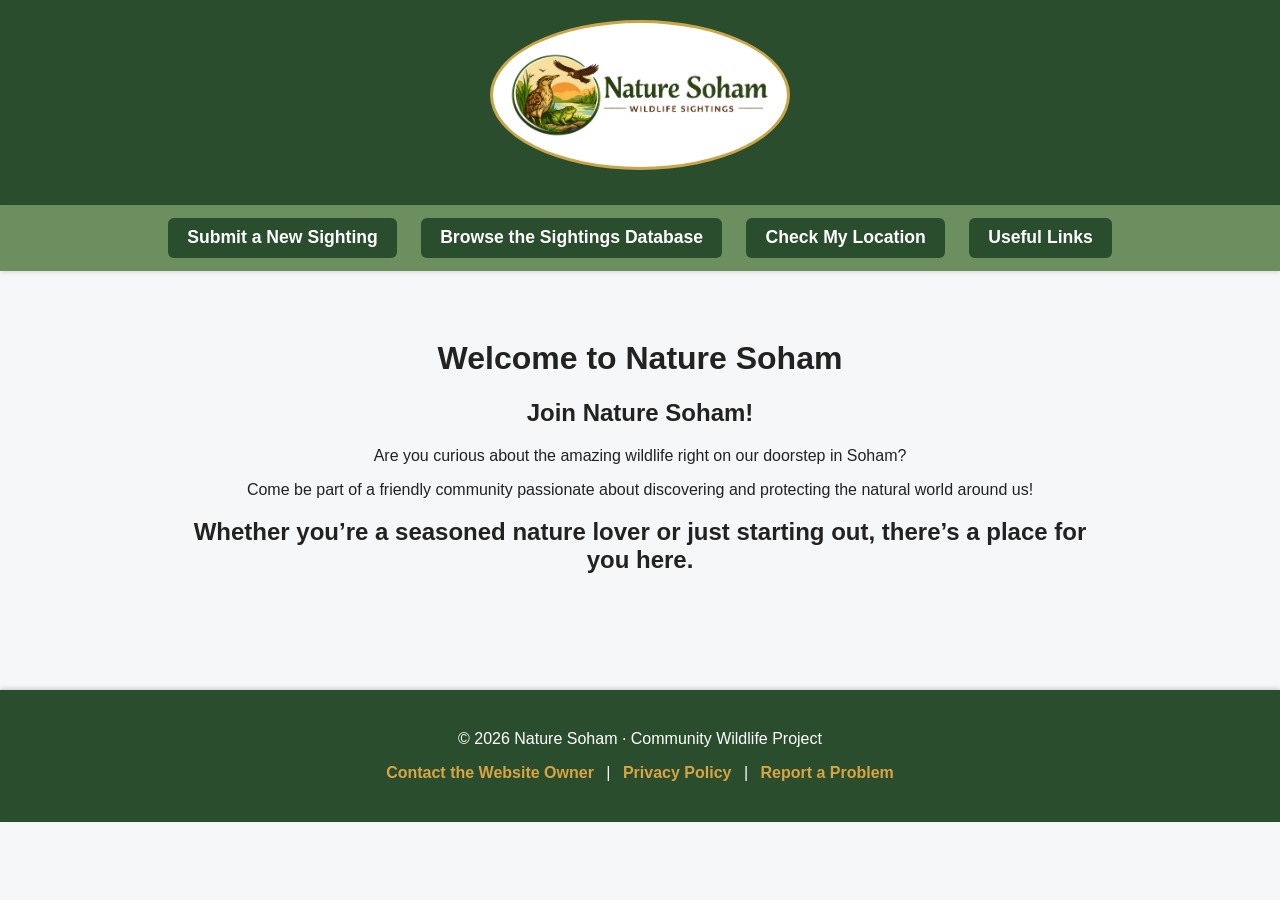
==== index.html @ 4315433e "Update index.html" ====
<!DOCTYPE html>
<html lang="en">
<head>
    <link rel="icon" type="image/svg+xml" href="assets/images/favicon.svg">
    <meta charset="UTF-8">
    <meta name="viewport" content="width=device-width, initial-scale=1.0">
    <title>Nature Soham – Home</title>
    <link rel="stylesheet" href="style.css">
</head>

<body>

<header class="site-header">
    <a href="index.html" class="logo-link">
        <img src="assets/images/nature-soham-logo-trimmed-white.png"
             alt="Nature Soham Wildlife Logo"
             class="site-logo">
    </a>
</header>

<nav class="main-nav">
    <ul>
        <li><a href="new-sighting.html">Submit a New Sighting</a></li>
        <li><a href="sightings.html">Browse the Sightings Database</a></li>
        <li><a href="geolocation.html">Check My Location</a></li>
        <li><a href="useful-links.html">Useful Links</a></li>
    </ul>
</nav>

<main>
<h1>Welcome to Nature Soham</h1>
    <h2>Join Nature Soham!</h2>
        <p>Are you curious about the amazing wildlife right on our doorstep in Soham?</p>
        <p>Come be part of a friendly community passionate about discovering and protecting the natural world around us!</p>

    <h2>Whether you’re a seasoned nature lover or just starting out, there’s a place for you here.</h2>
</main>

<footer class="site-footer">
    <p>© 2026 Nature Soham · Community Wildlife Project</p>
    <p>
        <a href="contact.html">Contact the Website Owner</a> |
        <a href="privacy.html">Privacy Policy</a> |
        <a href="report.html">Report a Problem</a>
    </p>
</footer>

</body>
</html>
---- style.css ----
/* ===========================
   Nature Soham Colour Scheme
   =========================== */

:root {
    --forest-green: #2A4D2E;
    --moss-green: #6B8F5E;
    --earth-brown: #8C6A4A;
    --gold-accent: #D9A441;
    --sky-grey: #F5F7F8;
    --text-dark: #222;
}

/* ===========================
   Global Page Layout
   =========================== */

body {
    margin: 0;
    padding: 0;
    font-family: Arial, Helvetica, sans-serif;
    background: var(--sky-grey);
    color: var(--text-dark);

    display: flex;
    flex-direction: column;
    align-items: center;     /* centre everything */
    text-align: center;      /* centre text inside elements */
}

/* ===========================
   Header + Logo
   =========================== */

.site-header {
    width: 100%;
    display: flex;
    align-items: center;
    justify-content: center;
    padding: 20px 0;
    background-color: var(--forest-green);
    box-sizing: border-box;
}

/* Oval frame around the logo */
.logo-link {
    width: 300px;
    height: 150px;
    border: 3px solid #c9a64b;
    border-radius: 50%;
    overflow: hidden;
    display: flex;
    align-items: center;
    justify-content: center;
    background-color: #ffffff;
    margin-bottom: 15px;
    box-sizing: border-box;
}

/* Keep the image's original proportions */
.site-logo {
    display: block;
    width: auto;
    height: auto;
    max-width: 90%;
    max-height: 90%;
    object-fit: contain;
    transition: transform 0.2s ease;
}

.logo-link:hover .site-logo {
    transform: scale(1.05);
}

/* Branding area */
.site-branding {
    width: 100%;
    display: flex;
    flex-direction: column;
    align-items: center;      /* centres logo + text */
    justify-content: center;
    text-align: center;
    margin-bottom: 20px;
}
/* Title */
.site-title {
    font-size: 2.2rem;
    color: #2f5d2f;
    margin: 0;
}

/* Tagline */
.site-description {
    font-size: 1rem;
    color: #a33a2a;
    margin: 5px 0 0 0;
    letter-spacing: 1px;
}
.home-icon {
    display: inline-block;
    width: 20px;
    height: 20px;
    margin-right: 6px;
    vertical-align: middle;
    background-image: url("data:image/svg+xml;utf8,<svg xmlns='http://www.w3.org/2000/svg' viewBox='0 0 24 24' fill='none' stroke='white' stroke-width='2' stroke-linecap='round' stroke-linejoin='round'><path d='M3 10l9-7 9 7'/><path d='M5 9v12h14V9'/><path d='M9 21v-7h6v7'/></svg>");
    background-size: contain;
    background-repeat: no-repeat;
}

/* ===========================
   Navigation Bar
   =========================== */

.main-nav {
    width: 100%;
    background: var(--moss-green);
    padding: 0.8rem 0;
    display: flex;
    justify-content: center;
    box-shadow: 0 2px 4px rgba(0,0,0,0.1);
}

.main-nav ul {
    list-style: none;
    margin: 0;
    padding: 0;
    display: flex;
    gap: 1.5rem;
}

.main-nav li {
    margin: 0;
    padding: 0;
}

.main-nav a {
    background: var(--forest-green);
    color: white;
    padding: 0.6rem 1.2rem;
    border-radius: 6px;
    text-decoration: none;
    font-size: 1.1rem;
    font-weight: bold;
    transition: background 0.2s ease, transform 0.15s ease;
    display: inline-block;
}

.main-nav a:hover {
    background: var(--gold-accent);
    color: var(--forest-green);
    transform: scale(1.05);
}

/* ===========================
   Main Content Area
   =========================== */

main {
    max-width: 900px;
    margin: 2rem auto;
    padding: 1rem;
}

/* ===========================
   Buttons (future use)
   =========================== */

button {
    background: var(--moss-green);
    color: white;
    border: none;
    padding: 0.7rem 1.2rem;
    border-radius: 6px;
    cursor: pointer;
    transition: background 0.2s ease;
}

button:hover {
    background: var(--forest-green);
}

/* ===========================
   Table Styling (for sightings page)
   =========================== */

table {
    border-collapse: collapse;
    margin: 2rem auto;
    width: 90%;
    max-width: 900px;
}

th {
    background: var(--forest-green);
    color: white;
    padding: 0.8rem;
}

td {
    padding: 0.6rem;
    border-bottom: 1px solid var(--earth-brown);
}

tr:nth-child(even) {
    background: var(--moss-green);
    color: white;
}

tr:nth-child(odd) {
    background: white;
}
/* ===========================
   Footer
   =========================== */

.site-footer {
    width: 100%;
    background: var(--forest-green);
    color: white;
    text-align: center;
    padding: 1.5rem 0;
    margin-top: 3rem;
    box-shadow: 0 -2px 4px rgba(0,0,0,0.15);
}

.site-footer a {
    color: var(--gold-accent);
    text-decoration: none;
    font-weight: bold;
    margin: 0 0.5rem;
    transition: color 0.2s ease;
}
/* ===========================
   Form Layout
   =========================== */

form {
    width: 100%;
    max-width: 700px;
    margin: 2rem auto;

    /* OVERRIDES the body centering */
    text-align: left;
    display: block;
}

.form-row {
    display: flex;
    flex-direction: row;
    align-items: center;
    justify-content: flex-start;
    gap: 1.5rem;
    margin: 1rem 0;
    width: 100%;
}

.form-row label {
    width: 200px; /* fixed width ensures perfect alignment */
    font-weight: bold;
    color: var(--forest-green);
    text-align: left;
}

.form-row input,
.form-row textarea {
    flex: 1;
    padding: 0.6rem;
    border: 2px solid var(--moss-green);
    border-radius: 6px;
    font-size: 1rem;
    width: 100%;
}

.form-row textarea {
    resize: vertical;
}

.form-note {
    font-size: 0.9rem;
    color: #555;
    margin: -0.5rem 0 1.5rem 0;
}

/* ===========================
   Dropdown (select) styling
   =========================== */

.form-row select {
    flex: 1;
    padding: 0.6rem;
    border: 2px solid var(--moss-green);
    border-radius: 6px;
    font-size: 1rem;
    background-color: white;
    color: var(--forest-green);
    width: 100%;
    box-sizing: border-box;
    cursor: pointer;
}

/* Optional: improve appearance of the dropdown arrow */
.form-row select {
    appearance: none;           /* removes default browser styling */
    background-image: url("data:image/svg+xml;utf8,<svg fill='%23666666' height='24' viewBox='0 0 24 24' width='24' xmlns='http://www.w3.org/2000/svg'><path d='M7 10l5 5 5-5z'/></svg>");
    background-repeat: no-repeat;
    background-position: right 0.8rem center;
    background-size: 1rem;
    padding-right: 2.2rem;      /* space for the arrow */
}


/* ===========================
   Form Buttons
   =========================== */

.form-buttons {
    display: flex;
    justify-content: flex-end;   /* pushes buttons to the right */
    gap: 1rem;
    margin-top: 2rem;
}

.form-buttons button {
    padding: 0.8rem 1.6rem;
    font-size: 1rem;
    border-radius: 6px;
    cursor: pointer;
    border: none;
}

/* Submit button styling */
.form-buttons button[type="submit"] {
    background: var(--moss-green);
    color: white;
}

.form-buttons button[type="submit"]:hover {
    background: var(--forest-green);
}

/* Clear button styling */
.clear-button {
    background: var(--earth-brown);
    color: white;
}

.clear-button:hover {
    background: var(--gold-accent);
    color: var(--forest-green);
}

.site-footer a:hover {
    color: white;
}

/* ===========================
   Privacy Page Layout
   =========================== */

.privacy-section {
    text-align: left;          /* Left‑justify all text */
    width: 90%;                /* Keep content neatly contained */
    max-width: 900px;          /* Prevent overly wide lines */
    margin: 0 auto;            /* Centre the block itself */
    line-height: 1.6;          /* Improve readability */
}

/* Left-align headings inside the Privacy page */
.privacy-section h1,
.privacy-section h2 {
    text-align: left;
}

/* useful links page layout */

.useful-links-table {
    width: min(800px, 90%);
    margin: 0 auto 2rem;
    border-collapse: collapse;
    text-align: left;
}

.useful-links-table th,
.useful-links-table td {
    padding: 0.7rem 1rem;
    border: 1px solid #c7d3c3;
}

.useful-links-table th {
    background-color: var(--forest-green);
    color: #ffffff;
}

.useful-links-table tbody tr:nth-child(even) {
    background-color: #f7f9f6;
    color: var(--text-dark);
}

.site-favicon {
    width: 20px;
    height: 20px;
    margin-right: 0.4rem;
    vertical-align: middle;
}

@media (max-width: 600px) {
    .useful-links-table th,
    .useful-links-table td {
        padding: 0.55rem;
    }
}
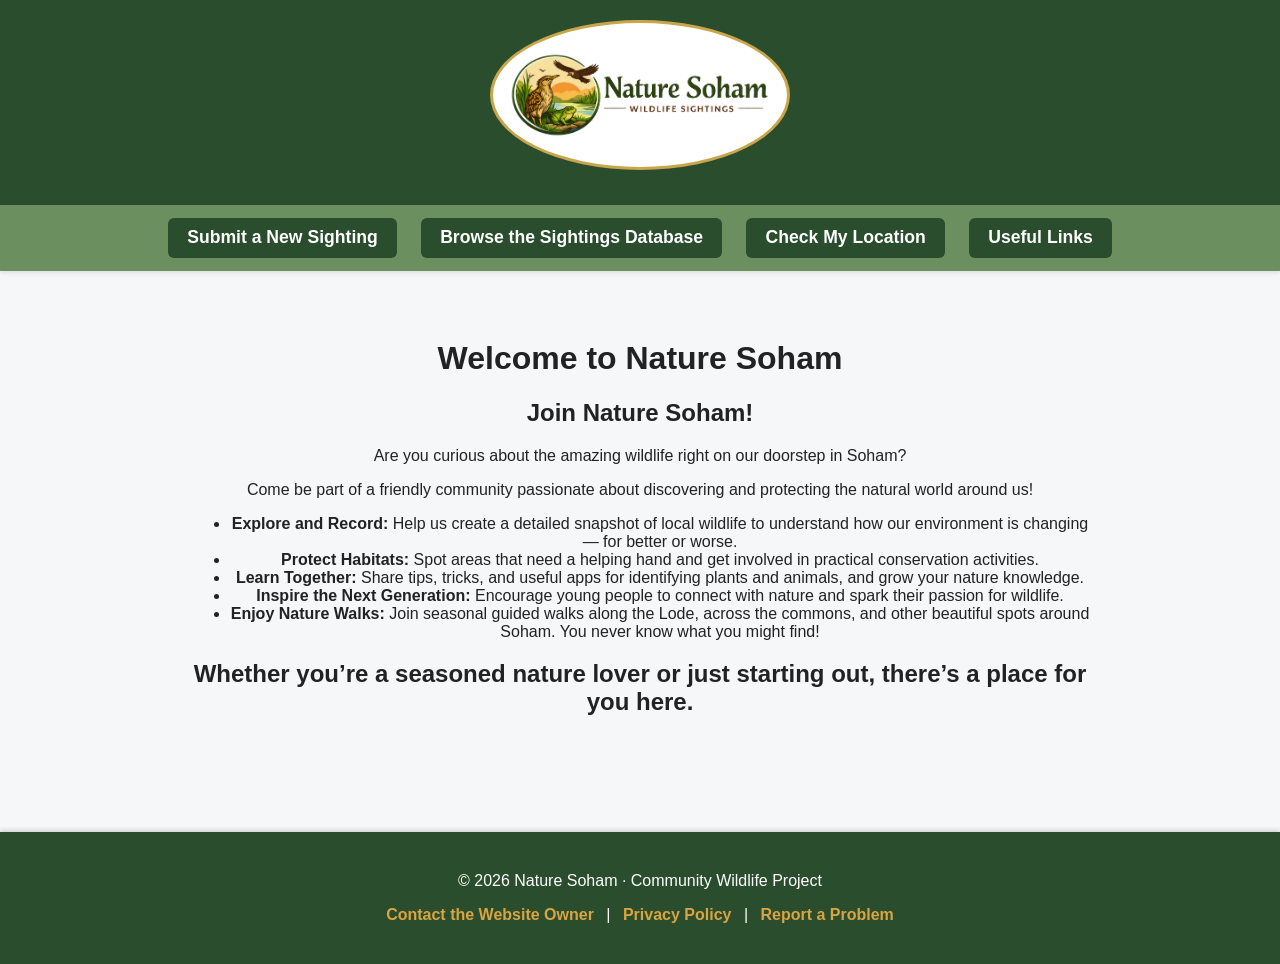
==== commit c55c8394: "Update index.html" ====
--- a/index.html
+++ b/index.html
@@ -32,7 +32,28 @@
     <h2>Join Nature Soham!</h2>
         <p>Are you curious about the amazing wildlife right on our doorstep in Soham?</p>
         <p>Come be part of a friendly community passionate about discovering and protecting the natural world around us!</p>
-
+        <ul>
+            <li>
+                <strong>Explore and Record: </strong>
+                Help us create a detailed snapshot of local wildlife to understand how our environment is changing — for better or worse.
+            </li>
+            <li>
+                <strong>Protect Habitats: </strong>
+                Spot areas that need a helping hand and get involved in practical conservation activities.
+            </li>
+            <li>
+                <strong>Learn Together: </strong>
+                Share tips, tricks, and useful apps for identifying plants and animals, and grow your nature knowledge.
+            </li>
+            <li>
+                <strong>Inspire the Next Generation: </strong>
+                Encourage young people to connect with nature and spark their passion for wildlife.
+            </li>
+            <li>
+                <strong>Enjoy Nature Walks: </strong>
+                Join seasonal guided walks along the Lode, across the commons, and other beautiful spots around Soham. You never know what you might find!
+            </li>
+        </ul>
     <h2>Whether you’re a seasoned nature lover or just starting out, there’s a place for you here.</h2>
 </main>
 
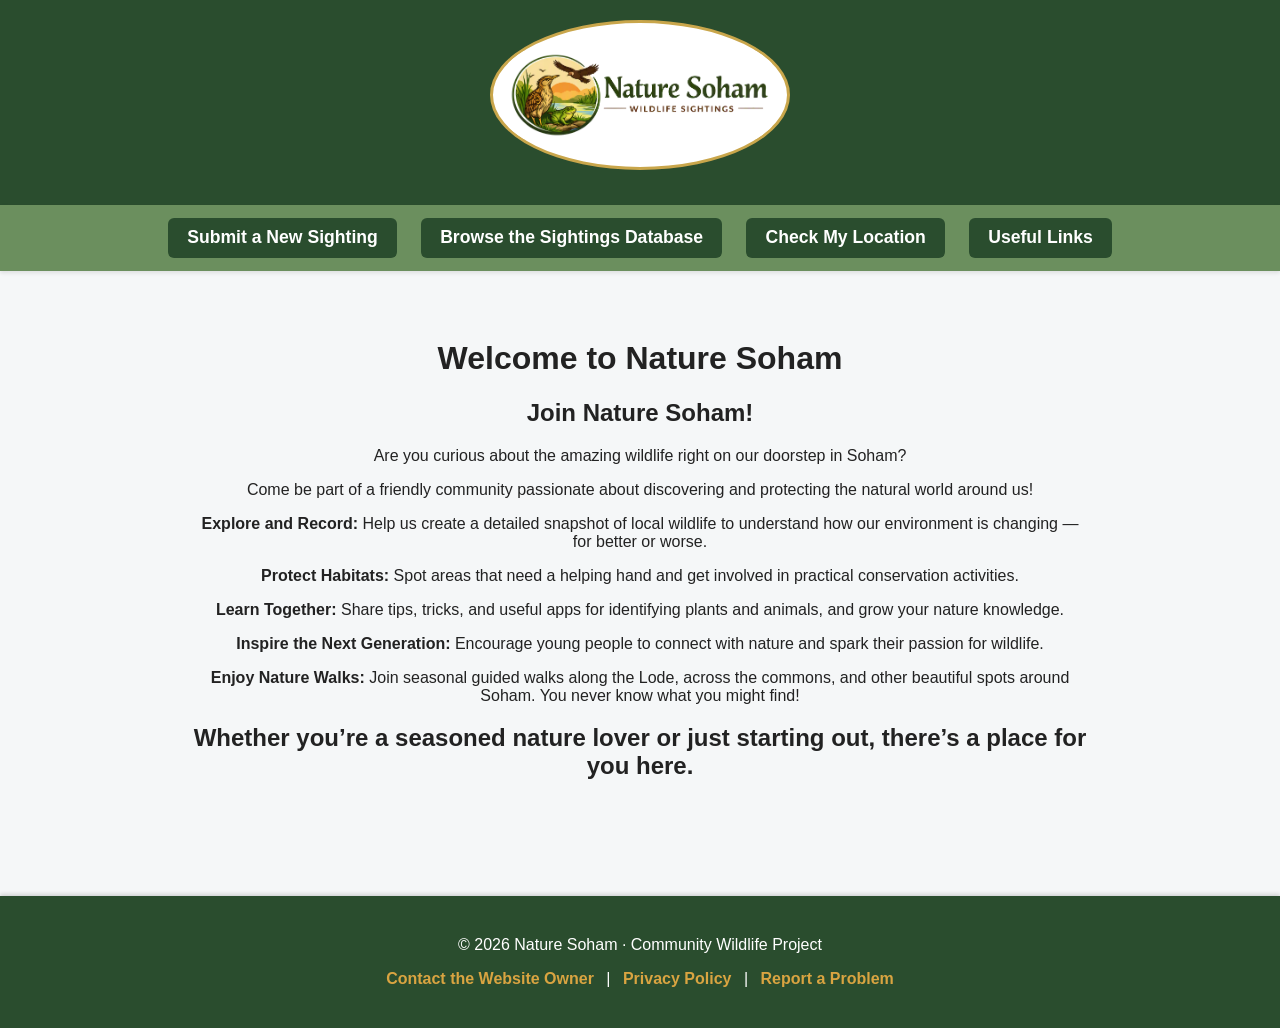
==== commit cec2d89c: "Update index.html" ====
--- a/index.html
+++ b/index.html
@@ -32,28 +32,17 @@
     <h2>Join Nature Soham!</h2>
         <p>Are you curious about the amazing wildlife right on our doorstep in Soham?</p>
         <p>Come be part of a friendly community passionate about discovering and protecting the natural world around us!</p>
-        <ul>
-            <li>
-                <strong>Explore and Record: </strong>
-                Help us create a detailed snapshot of local wildlife to understand how our environment is changing — for better or worse.
-            </li>
-            <li>
-                <strong>Protect Habitats: </strong>
-                Spot areas that need a helping hand and get involved in practical conservation activities.
-            </li>
-            <li>
-                <strong>Learn Together: </strong>
-                Share tips, tricks, and useful apps for identifying plants and animals, and grow your nature knowledge.
-            </li>
-            <li>
-                <strong>Inspire the Next Generation: </strong>
-                Encourage young people to connect with nature and spark their passion for wildlife.
-            </li>
-            <li>
-                <strong>Enjoy Nature Walks: </strong>
-                Join seasonal guided walks along the Lode, across the commons, and other beautiful spots around Soham. You never know what you might find!
-            </li>
-        </ul>
+        <div class="home-highlights">
+            <p><strong>Explore and Record:</strong> Help us create a detailed snapshot of local wildlife to understand how our environment is changing — for better or worse.</p>
+        
+            <p><strong>Protect Habitats:</strong> Spot areas that need a helping hand and get involved in practical conservation activities.</p>
+        
+            <p><strong>Learn Together:</strong> Share tips, tricks, and useful apps for identifying plants and animals, and grow your nature knowledge.</p>
+        
+            <p><strong>Inspire the Next Generation:</strong> Encourage young people to connect with nature and spark their passion for wildlife.</p>
+        
+            <p><strong>Enjoy Nature Walks:</strong> Join seasonal guided walks along the Lode, across the commons, and other beautiful spots around Soham. You never know what you might find!</p>
+        </div>
     <h2>Whether you’re a seasoned nature lover or just starting out, there’s a place for you here.</h2>
 </main>
 
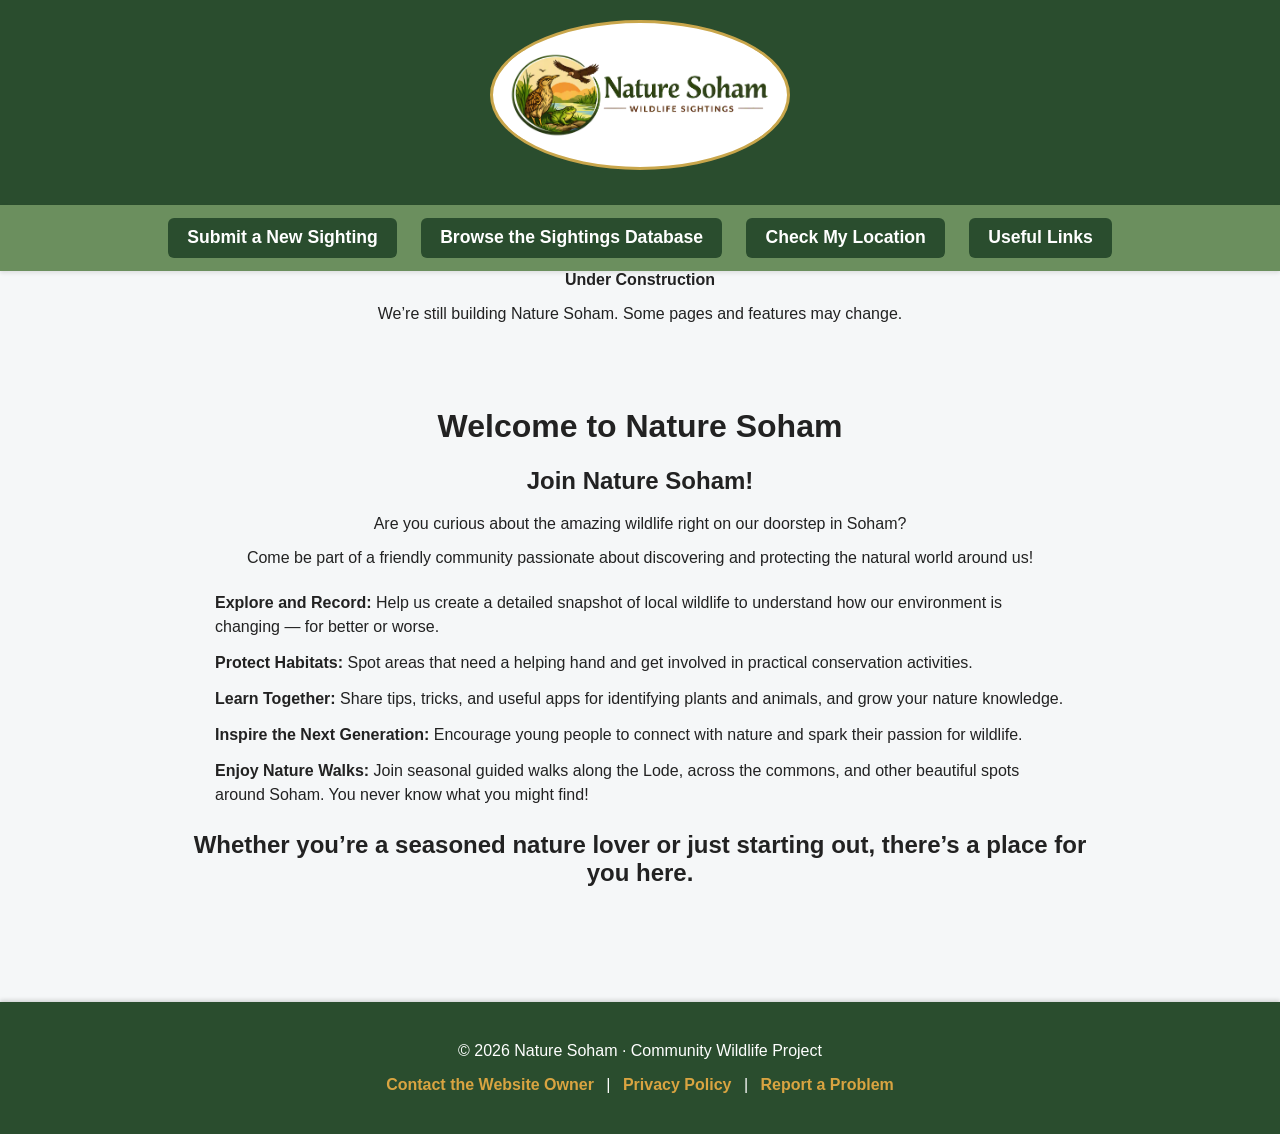
==== commit d1942e57: "Update index.html" ====
--- a/index.html
+++ b/index.html
@@ -2,6 +2,7 @@
 <html lang="en">
 <head>
     <link rel="icon" type="image/svg+xml" href="assets/images/favicon.svg">
+    <script src="site.js" defer></script>
     <meta charset="UTF-8">
     <meta name="viewport" content="width=device-width, initial-scale=1.0">
     <title>Nature Soham – Home</title>
--- a/style.css
+++ b/style.css
@@ -403,6 +403,17 @@
     vertical-align: middle;
 }
 
+.home-highlights {
+    max-width: 850px;
+    margin: 1.5rem auto;
+    text-align: left;
+}
+
+.home-highlights p {
+    margin: 0.75rem 0;
+    line-height: 1.5;
+}
+
 @media (max-width: 600px) {
     .useful-links-table th,
     .useful-links-table td {
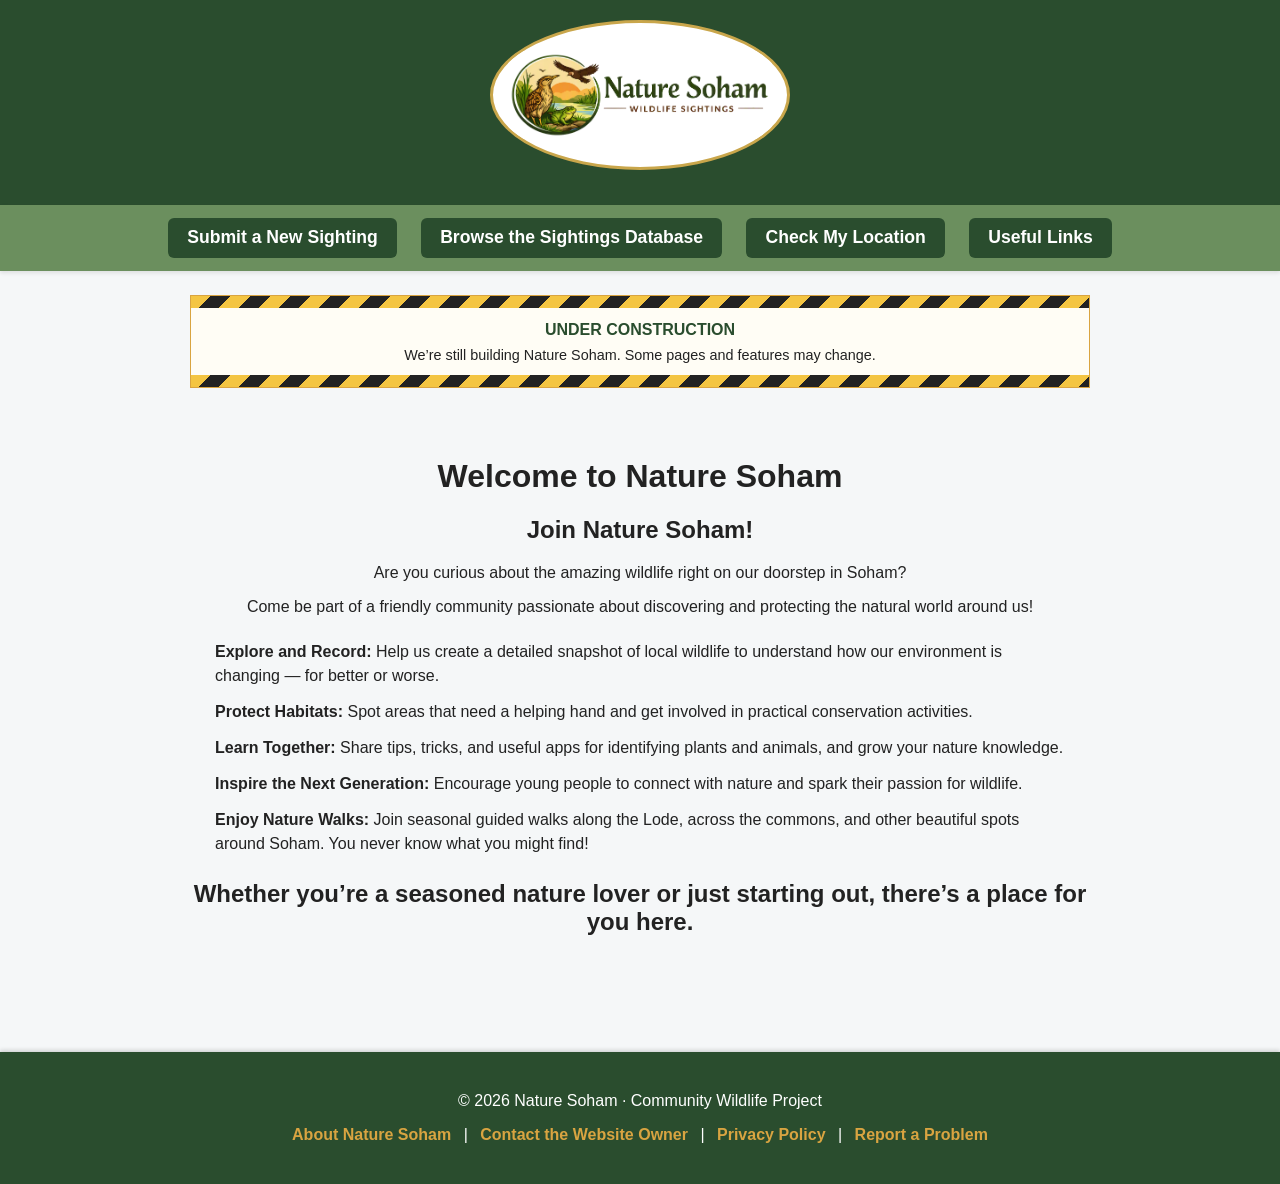
==== commit e820be47: "Update index.html" ====
--- a/index.html
+++ b/index.html
@@ -50,6 +50,7 @@
 <footer class="site-footer">
     <p>© 2026 Nature Soham · Community Wildlife Project</p>
     <p>
+        <a href="about.html">About Nature Soham</a> |
         <a href="contact.html">Contact the Website Owner</a> |
         <a href="privacy.html">Privacy Policy</a> |
         <a href="report.html">Report a Problem</a>
--- a/style.css
+++ b/style.css
@@ -44,9 +44,10 @@
 
 /* Oval frame around the logo */
 .logo-link {
-    width: 300px;
-    height: 150px;
-    border: 3px solid #c9a64b;
+   width: min(300px, calc(100vw - 2rem));
+   aspect-ratio: 2 / 1;
+   height: auto;
+   border: 3px solid #c9a64b;
     border-radius: 50%;
     overflow: hidden;
     display: flex;
@@ -72,30 +73,6 @@
     transform: scale(1.05);
 }
 
-/* Branding area */
-.site-branding {
-    width: 100%;
-    display: flex;
-    flex-direction: column;
-    align-items: center;      /* centres logo + text */
-    justify-content: center;
-    text-align: center;
-    margin-bottom: 20px;
-}
-/* Title */
-.site-title {
-    font-size: 2.2rem;
-    color: #2f5d2f;
-    margin: 0;
-}
-
-/* Tagline */
-.site-description {
-    font-size: 1rem;
-    color: #a33a2a;
-    margin: 5px 0 0 0;
-    letter-spacing: 1px;
-}
 .home-icon {
     display: inline-block;
     width: 20px;
@@ -288,6 +265,7 @@
 .form-row select {
     flex: 1;
     padding: 0.6rem;
+    padding-right: 2.2rem;
     border: 2px solid var(--moss-green);
     border-radius: 6px;
     font-size: 1rem;
@@ -296,18 +274,12 @@
     width: 100%;
     box-sizing: border-box;
     cursor: pointer;
-}
-
-/* Optional: improve appearance of the dropdown arrow */
-.form-row select {
-    appearance: none;           /* removes default browser styling */
+    appearance: none;
     background-image: url("data:image/svg+xml;utf8,<svg fill='%23666666' height='24' viewBox='0 0 24 24' width='24' xmlns='http://www.w3.org/2000/svg'><path d='M7 10l5 5 5-5z'/></svg>");
     background-repeat: no-repeat;
     background-position: right 0.8rem center;
     background-size: 1rem;
-    padding-right: 2.2rem;      /* space for the arrow */
-}
-
+}
 
 /* ===========================
    Form Buttons
@@ -371,6 +343,108 @@
     text-align: left;
 }
 
+/* Location page */
+.location-panel {
+    max-width: 680px;
+    margin: 2rem auto;
+    padding: 1.5rem;
+    background: #fff;
+    border: 2px solid var(--moss-green);
+    border-radius: 10px;
+    text-align: left;
+    line-height: 1.6;
+}
+
+.location-panel h2 {
+    color: var(--forest-green);
+    margin-top: 0;
+}
+
+.location-panel button {
+    font-size: 1rem;
+}
+
+.location-status {
+    min-height: 1.6em;
+    color: var(--forest-green);
+    font-weight: bold;
+}
+
+.coordinate-list {
+    display: grid;
+    grid-template-columns: max-content 1fr;
+    gap: .4rem 1rem;
+    margin: 1rem 0;
+}
+
+.coordinate-list dt {
+    font-weight: bold;
+    color: var(--forest-green);
+}
+
+.coordinate-list dd {
+    margin: 0;
+    font-variant-numeric: tabular-nums;
+    overflow-wrap: anywhere;
+}
+
+.location-actions {
+    display: flex;
+    flex-wrap: wrap;
+    gap: .75rem;
+    align-items: center;
+}
+
+.location-actions a {
+    color: var(--forest-green);
+    font-weight: bold;
+}
+
+.location-panel .privacy-note {
+    border-left: 4px solid var(--gold-accent);
+    padding-left: 1rem;
+    color: #444;
+}
+
+.map-frame {
+    width: 100%;
+    height: 320px;
+    margin-top: 1rem;
+    border: 1px solid var(--moss-green);
+    border-radius: 6px;
+    z-index: 0;
+}
+
+[hidden] {
+    display: none !important;
+}
+
+@media (max-width: 600px) {
+    .main-nav ul {
+        flex-wrap: wrap;
+        justify-content: center;
+        padding: 0 .75rem;
+    }
+
+    .main-nav a {
+        font-size: .95rem;
+    }
+
+    .location-panel {
+        margin: 1rem auto;
+        padding: 1rem;
+    }
+
+    .coordinate-list {
+        grid-template-columns: 1fr;
+        gap: .1rem;
+    }
+
+    .coordinate-list dd {
+        margin-bottom: .5rem;
+    }
+}
+
 /* useful links page layout */
 
 .useful-links-table {
@@ -420,3 +494,484 @@
         padding: 0.55rem;
     }
 }
+
+.construction-notice {
+    width: min(900px, 90%);
+    margin: 1.5rem auto 0;
+    padding: 0 1rem;
+    box-sizing: border-box;
+    text-align: center;
+    background: #fffdf5;
+    border: 1px solid var(--gold-accent);
+}
+
+.construction-notice::before,
+.construction-notice::after {
+    content: "";
+    display: block;
+    height: 12px;
+    margin: 0 -1rem;
+    background: repeating-linear-gradient(
+        135deg,
+        #f4c542 0 14px,
+        #222 14px 28px
+    );
+    background-size: 40px 40px;
+    animation: construction-tape-move 1s linear infinite;
+}
+
+.construction-notice strong {
+    display: block;
+    margin-top: 0.8rem;
+    color: var(--forest-green);
+    font-size: 1rem;
+    text-transform: uppercase;
+}
+
+.construction-notice p {
+    margin: 0.5rem 0 0.8rem;
+    font-size: 0.9rem;
+}
+
+@keyframes construction-tape-move {
+    from { background-position: 0 0; }
+    to { background-position: 40px 0; }
+}
+
+@media (prefers-reduced-motion: reduce) {
+    .construction-notice::before,
+    .construction-notice::after {
+        animation: none;
+    }
+}
+
+/* ===========================
+   Sightings page: layout and search form
+   =========================== */
+
+main.sightings-page {
+    width: min(1200px, calc(100% - 2rem));
+    max-width: 1200px;
+    box-sizing: border-box;
+    text-align: left;
+}
+
+.sightings-intro,
+.sightings-page .privacy-note,
+.results-summary {
+    line-height: 1.55;
+}
+
+.sightings-page .privacy-note {
+    padding: 0.85rem 1rem;
+    border-left: 4px solid var(--moss-green);
+    background: #fff;
+}
+
+.query-panel {
+    box-sizing: border-box;
+    width: 100%;
+    margin: 1.5rem 0;
+    padding: 1.25rem;
+    background: #fff;
+    border: 1px solid #d7dfd4;
+    border-radius: 8px;
+    text-align: left;
+}
+
+main.sightings-page form#query-form.query-panel {
+    width: 100%;
+    max-width: none;
+}
+
+.query-grid {
+    display: grid;
+    grid-template-columns: repeat(4, minmax(0, 1fr));
+    gap: 1rem;
+}
+
+.query-field {
+    display: flex;
+    flex-direction: column;
+    gap: 0.35rem;
+}
+
+.query-field label {
+    color: var(--forest-green);
+    font-weight: bold;
+}
+
+.query-field input,
+.query-field select {
+    box-sizing: border-box;
+    width: 100%;
+    min-height: 2.7rem;
+    padding: 0.55rem 0.65rem;
+    border: 2px solid var(--moss-green);
+    border-radius: 6px;
+    background: white;
+    color: var(--text-dark);
+    font: inherit;
+}
+
+.query-actions {
+    display: flex;
+    flex-wrap: wrap;
+    gap: 0.75rem;
+    margin-top: 1rem;
+}
+
+.query-actions button {
+    min-height: 2.7rem;
+    font: inherit;
+    font-weight: bold;
+}
+
+.query-actions .secondary-button {
+    background: var(--earth-brown);
+}
+
+.query-actions .secondary-button:hover {
+    background: var(--gold-accent);
+    color: var(--forest-green);
+}
+
+.query-actions button:focus-visible,
+.query-field input:focus-visible,
+.query-field select:focus-visible {
+    outline: 3px solid var(--gold-accent);
+    outline-offset: 2px;
+}
+
+.results-summary {
+    min-height: 1.6rem;
+    margin: 1rem 0 0.5rem;
+    font-weight: bold;
+    color: var(--forest-green);
+}
+
+/* Sightings page: results table and status messages */
+
+.table-scroll {
+    overflow-x: auto;
+    width: 100%;
+    background: white;
+    border-radius: 6px;
+}
+
+table.results-table {
+    font-size: 0.9rem;
+    width: 100%;
+    min-width: 950px;
+    max-width: none;
+    margin: 0;
+    border-collapse: collapse;
+    text-align: left;
+}
+
+.results-table th {
+    padding: 0.7rem;
+    vertical-align: middle;
+}
+
+.results-table th .sort-header {
+    display: block;
+    width: 100%;
+    min-height: 1.5em;
+    margin: 0;
+    padding: 0;
+    border: 0;
+    border-radius: 0;
+    background: transparent;
+    color: inherit;
+    font-family: inherit;
+    font-size: inherit;
+    font-weight: bold;
+    line-height: 1.4;
+    text-align: left;
+    white-space: nowrap;
+    cursor: pointer;
+}
+
+.results-table th .sort-header:hover,
+.results-table th .sort-header:focus-visible {
+    text-decoration: underline;
+}
+
+.results-table th[aria-sort="ascending"] .sort-header::after {
+    content: " ▲";
+}
+
+.results-table th[aria-sort="descending"] .sort-header::after {
+    content: " ▼";
+}
+
+.results-table td {
+    padding: 0.7rem;
+    border-bottom: 1px solid #d7dfd4;
+    vertical-align: top;
+}
+
+.results-table th {
+    position: sticky;
+    top: 0;
+    z-index: 1;
+    background: var(--forest-green);
+    color: white;
+    white-space: nowrap;
+}
+
+.results-table tr:nth-child(even) {
+    background: #eef2ed;
+    color: var(--text-dark);
+}
+
+.results-table tr:nth-child(odd) {
+    background: white;
+    color: var(--text-dark);
+}
+
+.results-table .description-cell {
+    min-width: 220px;
+    max-width: 360px;
+    white-space: pre-wrap;
+    overflow-wrap: anywhere;
+}
+
+.loading-message,
+.error-message {
+    margin: 1rem 0;
+    padding: 0.9rem 1rem;
+    background: white;
+    border-radius: 6px;
+}
+
+.error-message {
+    border-left: 4px solid #a33a2a;
+    color: #702619;
+}
+/* Sightings page: responsive layout */
+
+@media (max-width: 900px) {
+    .query-grid {
+        grid-template-columns: repeat(2, minmax(0, 1fr));
+    }
+}
+
+@media (max-width: 600px) {
+    .query-grid {
+        grid-template-columns: 1fr;
+    }
+
+    main.sightings-page {
+        width: min(100% - 1rem, 1200px);
+        padding: 0.5rem;
+    }
+
+    .query-panel {
+        padding: 0.85rem;
+    }
+}
+
+/* Sightings page: row interaction and details dialog */
+
+.results-table tbody tr[data-details-row] {
+    cursor: pointer;
+}
+
+.results-table tbody tr[data-details-row]:focus-visible {
+    outline: 3px solid var(--gold-accent);
+    outline-offset: -3px;
+}
+
+.sighting-detail-dialog {
+    position: fixed;
+    inset: 50% auto auto 50%;
+    transform: translate(-50%, -50%);
+    box-sizing: border-box;
+    width: min(540px, calc(100vw - 2rem));
+    max-height: min(85vh, 720px);
+    overflow: auto;
+    margin: 0;
+    padding: 1.25rem;
+    border: 1px solid #d7dfd4;
+    border-radius: 10px;
+    color: var(--text-dark);
+    background: white;
+    box-shadow: 0 12px 40px rgba(0, 0, 0, .28);
+}
+
+.sighting-detail-dialog::backdrop {
+    background: rgba(20, 35, 22, .35);
+}
+
+.sighting-detail-heading {
+    display: flex;
+    justify-content: space-between;
+    align-items: start;
+    gap: 1rem;
+}
+
+.sighting-detail-heading h2 {
+    margin: 0 0 1rem;
+    color: var(--forest-green);
+}
+
+.sighting-detail-close {
+    flex: 0 0 auto;
+    padding: .45rem .7rem;
+}
+
+.sighting-detail-fields {
+    display: grid;
+    grid-template-columns: max-content 1fr;
+    gap: .4rem .8rem;
+    margin: 0 0 1rem;
+    line-height: 1.5;
+}
+
+.sighting-detail-fields dt {
+    color: var(--forest-green);
+    font-weight: bold;
+}
+
+.sighting-detail-fields dd {
+    margin: 0;
+    overflow-wrap: anywhere;
+    white-space: pre-wrap;
+}
+
+.sighting-detail-map {
+    height: 240px;
+    margin-top: .75rem;
+    border: 1px solid #d7dfd4;
+    border-radius: 6px;
+}
+
+.sighting-detail-map-link {
+    display: inline-block;
+    margin-top: .6rem;
+    color: var(--forest-green);
+    font-weight: bold;
+}
+
+@media (max-width: 600px) {
+    .sighting-detail-dialog {
+        inset: auto 0 0;
+        transform: none;
+        width: 100%;
+        max-height: 85vh;
+        border-radius: 12px 12px 0 0;
+    }
+
+    .sighting-detail-fields {
+        grid-template-columns: 1fr;
+        gap: .1rem;
+    }
+
+    .sighting-detail-fields dd {
+        margin-bottom: .5rem;
+    }
+}
+
+/* ===========================
+   Confirmation page: layout and content
+   =========================== */
+
+main.confirmation-page {
+    width: min(900px, calc(100% - 2rem));
+    box-sizing: border-box;
+    text-align: left;
+}
+
+.confirmation-card {
+    margin: 1.5rem 0;
+    padding: 1.5rem;
+    background: #fff;
+    border: 1px solid #d7dfd4;
+    border-left: 5px solid var(--moss-green);
+    border-radius: 8px;
+}
+
+.confirmation-card h2 {
+    margin-top: 0;
+    color: var(--forest-green);
+}
+
+.submission-summary {
+    display: grid;
+    grid-template-columns: minmax(140px, 1fr) 3fr;
+    gap: 0.65rem 1rem;
+    margin: 1.25rem 0;
+}
+
+.submission-summary dt {
+    font-weight: bold;
+    color: var(--forest-green);
+}
+
+.submission-summary dd {
+    margin: 0;
+    overflow-wrap: anywhere;
+    white-space: pre-wrap;
+}
+
+.confirmation-actions {
+    display: flex;
+    flex-wrap: wrap;
+    gap: 0.75rem;
+    margin-top: 1.25rem;
+}
+
+.confirmation-actions a {
+    display: inline-block;
+    padding: 0.7rem 1rem;
+    border-radius: 6px;
+    background: var(--moss-green);
+    color: white;
+    font-weight: bold;
+    text-decoration: none;
+}
+
+.confirmation-actions a:hover {
+    background: var(--forest-green);
+}
+
+#missing-details {
+    border-left-color: #a33a2a;
+}
+
+@media (max-width: 600px) {
+    main.confirmation-page {
+        width: calc(100% - 1rem);
+        padding: 0.5rem;
+    }
+
+    .submission-summary {
+        grid-template-columns: 1fr;
+        gap: 0.2rem;
+    }
+
+    .submission-summary dd {
+        margin-bottom: 0.7rem;
+    }
+}
+
+@media (max-width: 600px) {
+    .form-row {
+        flex-direction: column;
+        align-items: stretch;
+        gap: 0.5rem;
+    }
+
+    .form-row label {
+        width: auto;
+    }
+
+    .form-row input,
+    .form-row textarea,
+    .form-row select {
+        width: 100%;
+        box-sizing: border-box;
+    }
+}
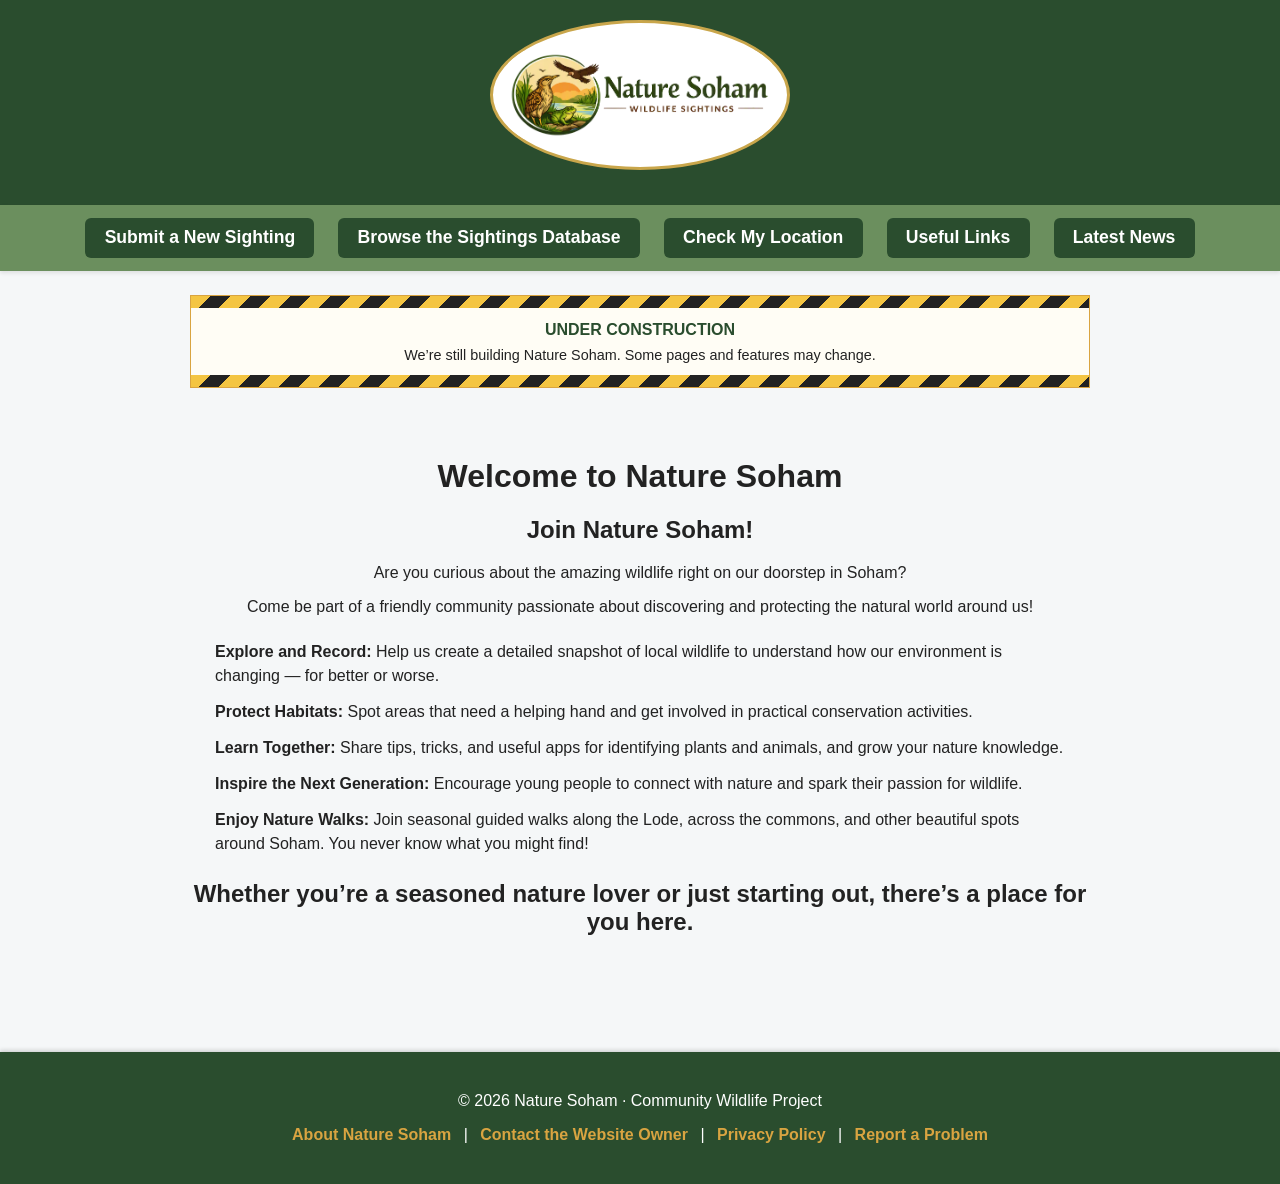
==== commit bd8beb32: "Add Latest News page and editor" ====
--- a/index.html
+++ b/index.html
@@ -5,7 +5,8 @@
     <script src="site.js" defer></script>
     <meta charset="UTF-8">
     <meta name="viewport" content="width=device-width, initial-scale=1.0">
-    <title>Nature Soham – Home</title>
+    <title>Nature Soham | Community Wildlife Project in Soham</title>
+    <meta name="description" content="Nature Soham is a community wildlife recording and conservation project in Soham, Cambridgeshire. Explore local sightings and help document the wildlife around us.">
     <link rel="stylesheet" href="style.css">
 </head>
 
@@ -25,6 +26,7 @@
         <li><a href="sightings.html">Browse the Sightings Database</a></li>
         <li><a href="geolocation.html">Check My Location</a></li>
         <li><a href="useful-links.html">Useful Links</a></li>
+    <li><a href="news.html">Latest News</a></li>
     </ul>
 </nav>
 
--- a/style.css
+++ b/style.css
@@ -128,6 +128,11 @@
     transform: scale(1.05);
 }
 
+.main-nav a[aria-current="page"] {
+    background: #fff;
+    color: var(--forest-green);
+}
+
 /* ===========================
    Main Content Area
    =========================== */
@@ -136,6 +141,86 @@
     max-width: 900px;
     margin: 2rem auto;
     padding: 1rem;
+}
+
+/* ===========================
+   Latest News
+   =========================== */
+
+.news-page {
+    width: min(900px, calc(100% - 2rem));
+    box-sizing: border-box;
+}
+
+.news-intro {
+    margin: 0 auto 2rem;
+}
+
+.news-intro h1 {
+    margin: 0.25rem 0 0.75rem;
+    color: var(--forest-green);
+}
+
+.news-intro p {
+    line-height: 1.6;
+}
+
+.news-intro .eyebrow {
+    margin: 0;
+    color: var(--earth-brown);
+    font-size: 0.9rem;
+    font-weight: bold;
+    letter-spacing: 0.08em;
+    text-transform: uppercase;
+}
+
+.news-status {
+    color: #4b5849;
+}
+
+.news-list {
+    display: grid;
+    gap: 1.25rem;
+    text-align: left;
+}
+
+.news-card {
+    padding: clamp(1rem, 3vw, 1.75rem);
+    border: 1px solid #d7e0d3;
+    border-radius: 12px;
+    background: #fff;
+    box-shadow: 0 3px 12px rgba(42, 77, 46, 0.08);
+}
+
+.news-card h2 {
+    margin: 0 0 0.35rem;
+    color: var(--forest-green);
+    line-height: 1.25;
+}
+
+.news-date {
+    display: block;
+    margin-bottom: 1rem;
+    color: #596357;
+    font-size: 0.95rem;
+}
+
+.news-card p {
+    line-height: 1.7;
+}
+
+.news-card .news-summary {
+    font-size: 1.08rem;
+    font-weight: 600;
+}
+
+.news-image {
+    display: block;
+    width: 100%;
+    max-height: 460px;
+    margin: 1rem auto;
+    border-radius: 8px;
+    object-fit: cover;
 }
 
 /* ===========================
@@ -252,10 +337,166 @@
     resize: vertical;
 }
 
+.location-button-row {
+    margin-top: -0.5rem;
+}
+
+.location-button-row > span {
+    flex: 0 0 200px;
+}
+
+.location-button-row > button {
+    flex: 1;
+    width: 100%;
+}
+
+.location-dialog {
+    width: min(900px, calc(100% - 2rem));
+    max-width: none;
+    max-height: 90vh;
+    padding: 1rem;
+    border: 2px solid var(--moss-green);
+    border-radius: 10px;
+}
+
+.location-dialog::backdrop {
+    background: rgba(0, 0, 0, 0.65);
+}
+
+.location-dialog-heading {
+    display: flex;
+    align-items: center;
+    justify-content: space-between;
+    gap: 1rem;
+}
+
+.location-dialog-heading h2 {
+    margin: 0;
+    color: var(--forest-green);
+}
+
+.location-dialog iframe {
+    width: 100%;
+    height: min(75vh, 760px);
+    border: 0;
+}
+
+.processing-overlay {
+    position: fixed;
+    inset: 0;
+    z-index: 2000;
+    display: grid;
+    place-items: center;
+    padding: 1rem;
+    background: rgba(24, 48, 34, 0.55);
+}
+
+.processing-card {
+    display: grid;
+    justify-items: center;
+    gap: 0.85rem;
+    width: min(100%, 320px);
+    padding: 1.5rem;
+    border: 2px solid var(--moss-green);
+    border-radius: 10px;
+    background: #fff;
+    color: var(--forest-green);
+    text-align: center;
+    font-weight: bold;
+}
+
+.processing-card p {
+    margin: 0;
+}
+
+.processing-spinner {
+    width: 2.5rem;
+    height: 2.5rem;
+    border: 4px solid #dce6d8;
+    border-top-color: var(--moss-green);
+    border-radius: 50%;
+    animation: processing-spin 0.8s linear infinite;
+}
+
+@keyframes processing-spin {
+    to { transform: rotate(360deg); }
+}
+
+@media (prefers-reduced-motion: reduce) {
+    .processing-spinner {
+        animation: none;
+    }
+}
+
 .form-note {
     font-size: 0.9rem;
     color: #555;
     margin: -0.5rem 0 1.5rem 0;
+}
+
+.photo-row {
+    align-items: flex-start;
+}
+
+.observer-row {
+    align-items: flex-start;
+}
+
+.photo-row > label {
+    padding-top: 0.6rem;
+}
+
+.observer-row > label {
+    padding-top: 0.6rem;
+}
+
+.photo-upload-controls {
+    flex: 1;
+    min-width: 0;
+    display: grid;
+    gap: 0.65rem;
+}
+
+.observer-controls {
+    flex: 1;
+    min-width: 0;
+    display: grid;
+    gap: 0.65rem;
+}
+
+.photo-upload-controls input[type="file"] {
+    box-sizing: border-box;
+    max-width: 100%;
+}
+
+.form-note.photo-guidance {
+    margin: 0;
+}
+
+.form-note.observer-guidance {
+    margin: 0;
+}
+
+.photo-upload-controls > .photo-consent {
+    display: flex;
+    align-items: flex-start;
+    gap: 0.65rem;
+    width: auto;
+    color: var(--forest-green);
+    font-weight: normal;
+    line-height: 1.45;
+}
+
+.photo-consent input[type="checkbox"] {
+    flex: 0 0 auto;
+    width: auto;
+    margin: 0.2rem 0 0;
+    padding: 0;
+    accent-color: var(--moss-green);
+}
+
+.photo-consent span {
+    min-width: 0;
 }
 
 /* ===========================
@@ -404,6 +645,31 @@
     border-left: 4px solid var(--gold-accent);
     padding-left: 1rem;
     color: #444;
+}
+
+.location-picker-mode .site-header,
+.location-picker-mode .main-nav,
+.location-picker-mode .site-footer,
+.location-picker-mode main > h1,
+.location-picker-mode main > p {
+    display: none;
+}
+
+.location-picker-mode body {
+    margin: 0;
+    padding: 0.5rem;
+}
+
+.location-picker-mode main {
+    width: 100%;
+    margin: 0;
+}
+
+.location-picker-mode .location-panel {
+    max-width: none;
+    margin: 0 auto;
+    padding: 1rem;
+    border: 0;
 }
 
 .map-frame {
@@ -601,6 +867,30 @@
     font-weight: bold;
 }
 
+.photo-only-toggle {
+    display: inline-flex;
+    flex: 0 1 auto;
+    align-items: center;
+    gap: .5rem;
+    min-height: 2.7rem;
+    padding: 0 .35rem;
+    color: var(--forest-green);
+    font-weight: bold;
+    line-height: 1.35;
+    cursor: pointer;
+}
+
+.photo-only-toggle input[type="checkbox"] {
+    flex: 0 0 auto;
+    width: 1.1rem;
+    height: 1.1rem;
+    min-height: 0;
+    margin: 0;
+    padding: 0;
+    border: 0;
+    accent-color: var(--forest-green);
+}
+
 .query-field input,
 .query-field select {
     box-sizing: border-box;
@@ -736,6 +1026,56 @@
     max-width: 360px;
     white-space: pre-wrap;
     overflow-wrap: anywhere;
+}
+
+.results-table .photo-status-cell {
+    width: 84px;
+    min-width: 84px;
+    vertical-align: middle;
+}
+
+.photo-thumbnail {
+    display: block;
+    width: 64px;
+    height: 64px;
+    object-fit: cover;
+    border: 1px solid #d7dfd4;
+    border-radius: 6px;
+    background: #f5f7f4;
+}
+
+.photo-pending-status,
+.photo-approved-status {
+    display: inline-flex;
+    align-items: center;
+    gap: .35rem;
+    color: #73520b;
+    font-size: .78rem;
+    font-weight: bold;
+    line-height: 1.2;
+}
+
+.photo-pending-status {
+    max-width: 92px;
+    padding: .35rem .45rem;
+    border: 1px solid #e0c681;
+    border-radius: 6px;
+    background: #fff8e6;
+}
+
+.photo-pending-status svg {
+    flex: 0 0 18px;
+    width: 18px;
+    height: 18px;
+    fill: none;
+    stroke: currentColor;
+    stroke-linecap: round;
+    stroke-linejoin: round;
+    stroke-width: 1.7;
+}
+
+.photo-approved-status {
+    color: var(--forest-green);
 }
 
 .loading-message,
@@ -841,6 +1181,34 @@
     white-space: pre-wrap;
 }
 
+.sighting-detail-photo {
+    margin: 0 0 1rem;
+}
+
+.sighting-detail-photo[hidden] {
+    display: none;
+}
+
+.sighting-detail-photo img {
+    display: block;
+    width: 100%;
+    max-height: 420px;
+    object-fit: contain;
+    border: 1px solid #d7dfd4;
+    border-radius: 6px;
+    background: #f5f7f4;
+}
+
+.sighting-detail-photo figcaption {
+    margin-top: .45rem;
+    font-size: .9rem;
+}
+
+.sighting-detail-photo a {
+    color: var(--forest-green);
+    font-weight: bold;
+}
+
 .sighting-detail-map {
     height: 240px;
     margin-top: .75rem;
@@ -968,6 +1336,26 @@
         width: auto;
     }
 
+    .location-button-row > span {
+        display: none;
+    }
+
+    .photo-row > label {
+        padding-top: 0;
+    }
+
+    .observer-row > label {
+        padding-top: 0;
+    }
+
+    .photo-upload-controls {
+        width: 100%;
+    }
+
+    .observer-controls {
+        width: 100%;
+    }
+
     .form-row input,
     .form-row textarea,
     .form-row select {
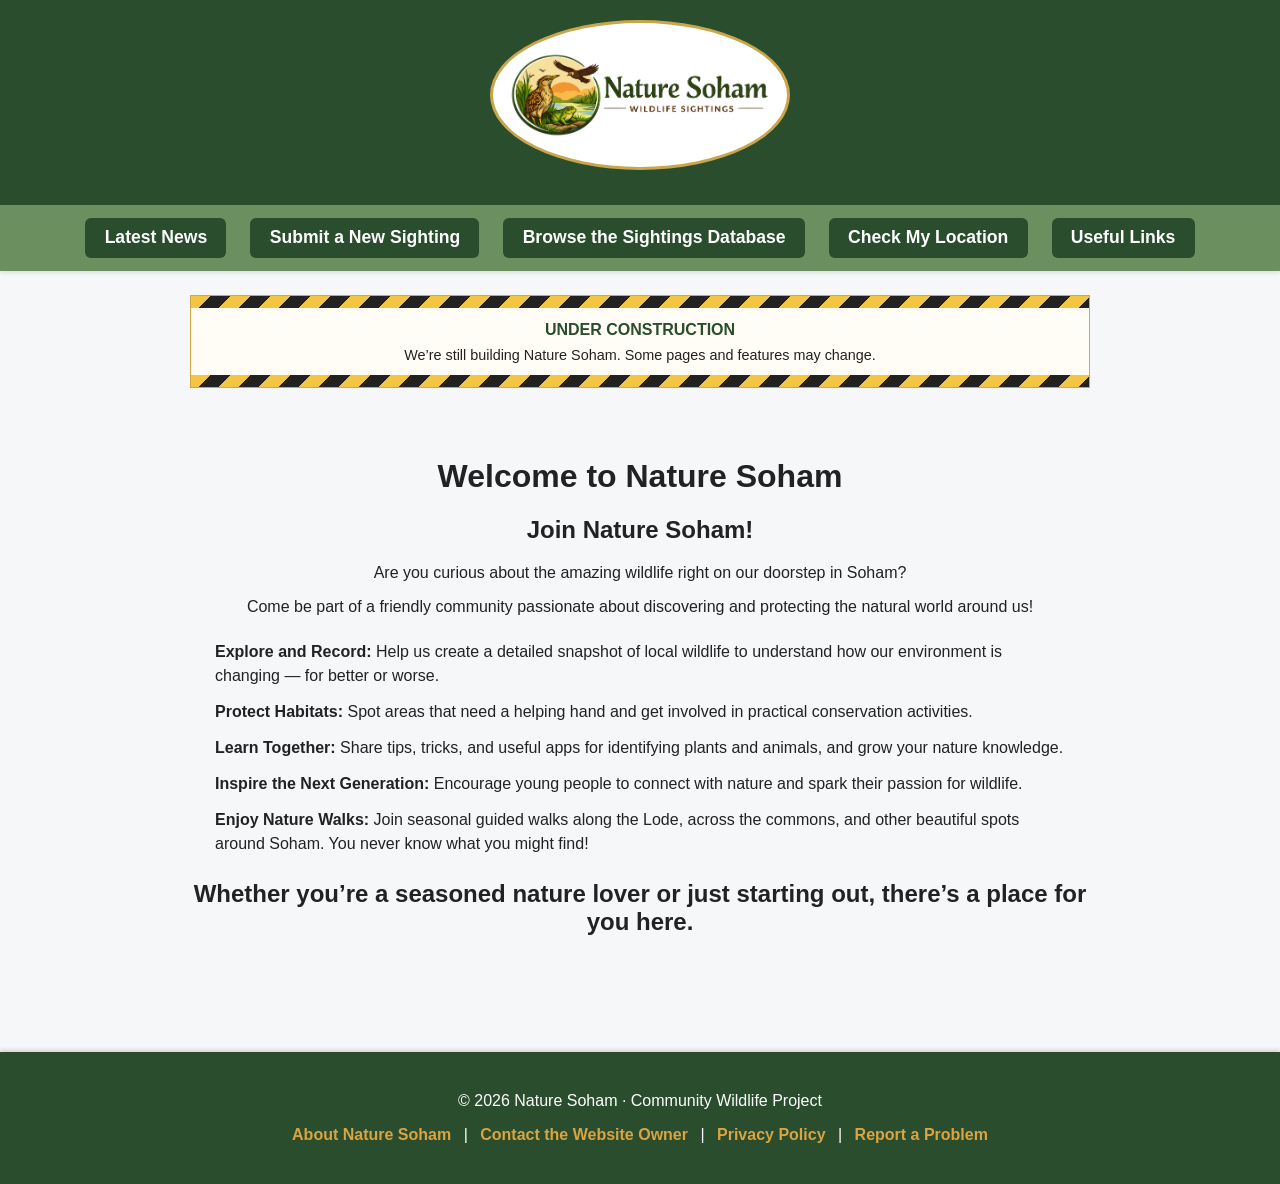
==== commit 71c81ad0: "Move Latest News link beside Home" ====
--- a/index.html
+++ b/index.html
@@ -22,11 +22,11 @@
 
 <nav class="main-nav">
     <ul>
+        <li><a href="news.html">Latest News</a></li>
         <li><a href="new-sighting.html">Submit a New Sighting</a></li>
         <li><a href="sightings.html">Browse the Sightings Database</a></li>
         <li><a href="geolocation.html">Check My Location</a></li>
         <li><a href="useful-links.html">Useful Links</a></li>
-    <li><a href="news.html">Latest News</a></li>
     </ul>
 </nav>
 
